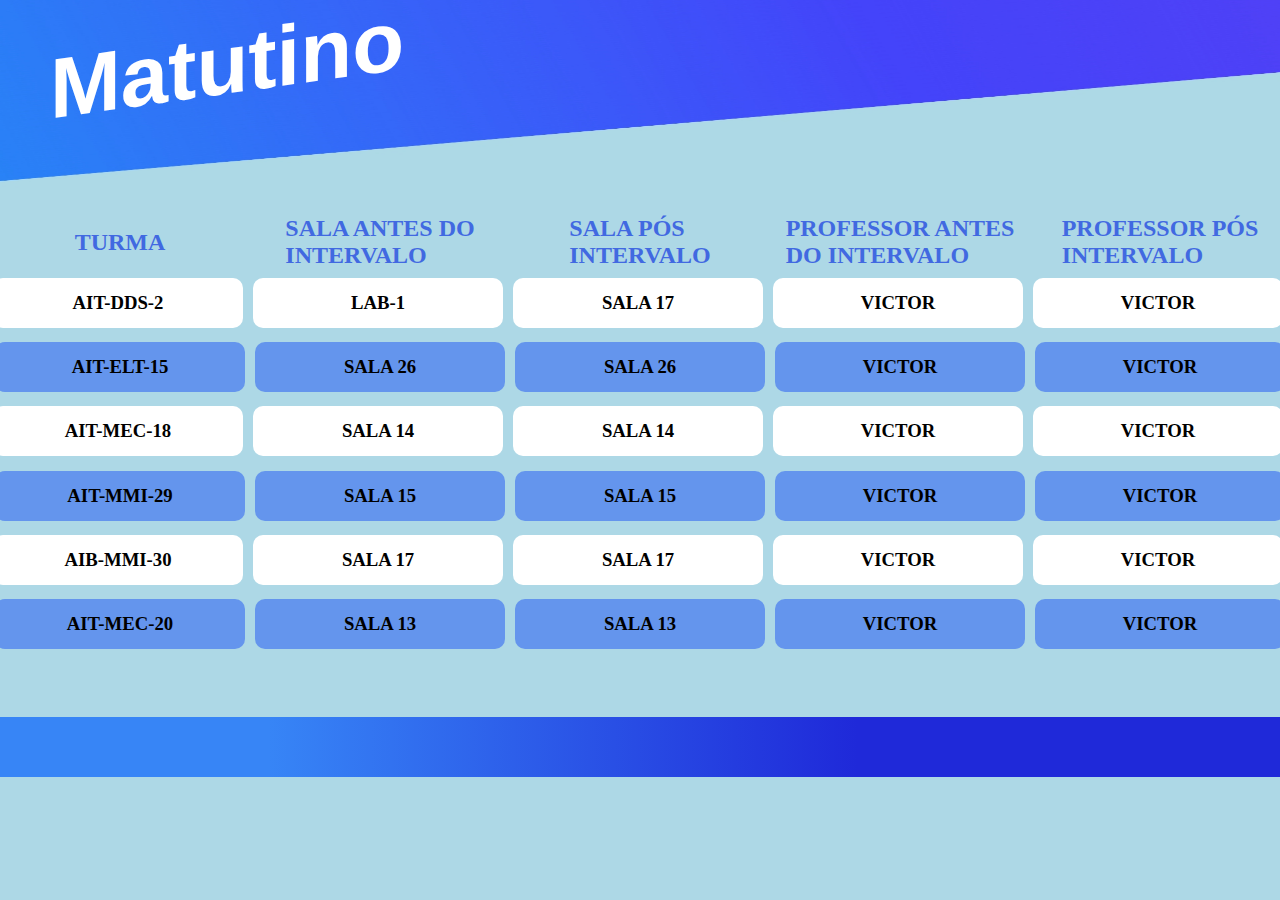
==== Planilha_TV/tela_matutino.html @ e94e5a3a "Add files via upload" ====
<!DOCTYPE html>
<html>
<head>
<meta charset="UTF-8"/>
<title>Document</title>
</head>
<body>

<style type="text/css">

*
{
margin: 0px;
}

.caixa {
	background-color: #199AFF;
	width: 100%;
	height: 180px;
	transform: skewY(-7deg);
}

.caixa1 {
	background-color: #199AFF;
	width: 100%;
	height: 90px;
}

body
{
background-color: #ADD8E6;
}

.lado{
	margin-left: 50px;
	margin-top: -250px;
	color: white;
	font-family: Arial;
	font-size: 85px;
	transform: skewY(-8deg);
}

.lado2{
	color: white;
	margin-left: 1200px;
	font-family: 'Roboto Condensed', sans-serif;
	margin-top: -40px;
	font-size: 25px;

}

.titulo{
	color: #4169E1;
	display: flex;
    justify-content: center;
	align-items: center;
	height: 54px;
}

.abaixo{
	margin-top: 200px;
	display: flex;
	justify-content: center;
}


.borda1{
	background-color: #6495ED;
	height: 50px;
	display: flex;
    justify-content: center;
	align-items: center;
	width: 250px;
	margin: 5px;
	border-radius: 10px;
}

.borda2{
	background-color: white;
	height: 50px;
	display: flex;
    justify-content: center;
	align-items: center;
	width: 250px;
	margin: 3px;
	border-radius: 10px;
	

}

.caixaf{
	background: rgb(55,133,246);
background: linear-gradient(90deg, rgba(55,133,246,1) 21%, rgba(31,41,217,1) 67%);
	width: 100%;
	height: 60px;
	margin-top: 60px;
}

.espaço{
	display: flex;
    flex-direction: column;
    justify-content: space-around;
	height: 445px;
}

img{
	width: 100%;
	height: 200px;

}
</style>
<div class="img">
	<img src = "imagens/div.jpg">
	<h1 class="lado">Matutino</h1>
	<h1 class="lado2" id="time"></h1>
</div>

<div class="abaixo">
		<div class="espaço">																								
				<h2 class="titulo">TURMA</h2 >
			<div class="borda2">
				<h3>AIT-DDS-2</h3>
			</div>
			<div  class="borda1">
				<h3>AIT-ELT-15</h3>
			</div>
			<div class="borda2">
				<h3>AIT-MEC-18</h3>
			</div>
			<div  class="borda1">
				<h3>AIT-MMI-29</h3>
			</div>
			<div  class="borda2">
				<h3>AIB-MMI-30</h3>
			</div>
			<div  class="borda1">
				<h3>AIT-MEC-20</h3>
			</div>
		</div>
		
		<div class="espaço">
				<h2 class="titulo">SALA ANTES DO 
				<br>
				INTERVALO</h2>
			<div class="borda2">
				<h3>LAB-1</h3>
			</div>		
			<div  class="borda1">
				<h3>SALA 26</h3>
			</div>			
			<div  class="borda2">
				<h3>SALA 14</h3>
			</div>			
			<div  class="borda1">
				<h3>SALA 15</h3>
			</div>			
			<div  class="borda2">
				<h3>SALA 17</h3>
			</div>		
			<div  class="borda1">
				<h3>SALA 13</h3>
			</div>
		</div>

		<div class="espaço">
				<h2 class="titulo">SALA PÓS
				<br>
				 INTERVALO</h2>		
			<div class="borda2">
				<h3>SALA 17</h3>
			</div>			
			<div  class="borda1">
				<h3>SALA 26</h3>
			</div>			
			<div  class="borda2">
				<h3>SALA 14</h3>
			</div>			
			<div  class="borda1">
				<h3>SALA 15</h3>
			</div>			
			<div  class="borda2">
				<h3>SALA 17</h3>
			</div>		
			<div  class="borda1">
				<h3>SALA 13</h3>
			</div>
		</div>

		<div class="espaço">
				<h2 class="titulo">PROFESSOR ANTES 
			<br>
			DO INTERVALO</h2>		
			<div class="borda2">
				<h3>VICTOR</h3>
			</div>			
			<div  class="borda1">
				<h3>VICTOR</h3>
			</div>
			<div  class="borda2">
				<h3>VICTOR</h3>
			</div>
			<div  class="borda1">
				<h3>VICTOR</h3>
			</div>
			<div  class="borda2">
				<h3>VICTOR</h3>
			</div>
			<div  class="borda1">
				<h3>VICTOR</h3>
			</div>
		</div>

		<div class="espaço">
				<h2 class="titulo">PROFESSOR PÓS
			<br>
			 INTERVALO</h2>		
		<div class="borda2">
				<h3>VICTOR</h3>
			</div>			
			<div  class="borda1">
				<h3>VICTOR</h3>
			</div>
			<div  class="borda2">
				<h3>VICTOR</h3>
			</div>		
			<div  class="borda1">
				<h3>VICTOR</h3>
			</div>		
			<div  class="borda2">
				<h3>VICTOR</h3>
			</div>		
			<div  class="borda1">
				<h3>VICTOR</h3>
			</div>

		</div>
</div>

<div class="caixaf"></div>

</body>
<script>
    var timeDisplay = document.getElementById("time");


function refreshTime() {
  var dateString = new Date().toLocaleString("pt-Br", {timeZone: "America/Sao_Paulo"});
  var formattedString = dateString.replace(", ", " ");
  timeDisplay.innerHTML = formattedString;
}

setInterval(refreshTime, 1000); 
 </script>
</html>
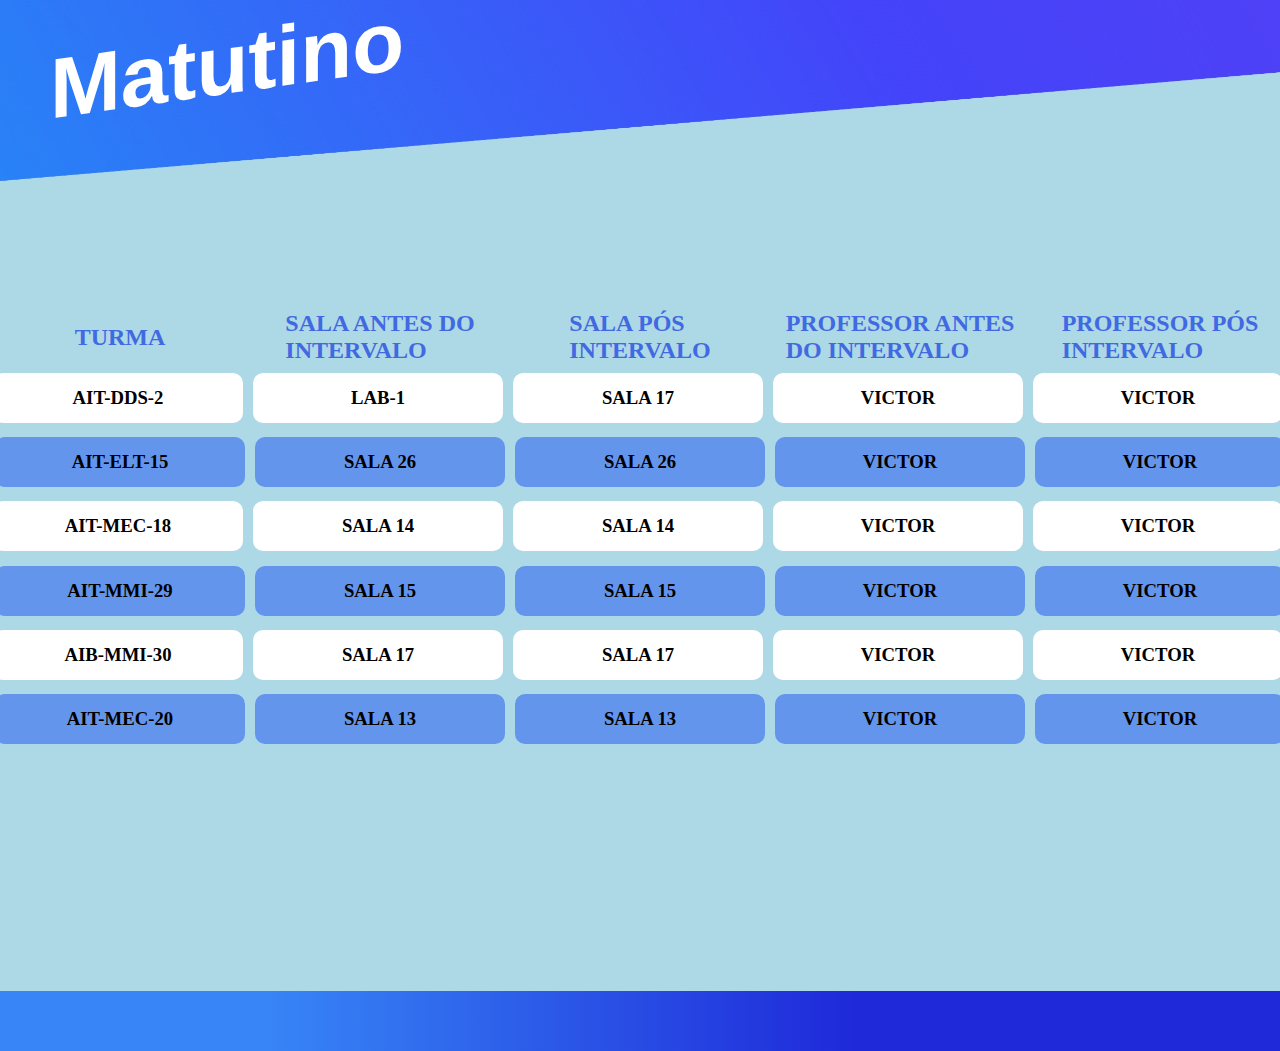
==== commit 6ef19ce1: "tela_matutino.html" ====
--- a/Planilha_TV/tela_matutino.html
+++ b/Planilha_TV/tela_matutino.html
@@ -58,7 +58,7 @@
 }
 
 .abaixo{
-	margin-top: 200px;
+	margin-top: 295px;
 	display: flex;
 	justify-content: center;
 }
@@ -93,7 +93,7 @@
 background: linear-gradient(90deg, rgba(55,133,246,1) 21%, rgba(31,41,217,1) 67%);
 	width: 100%;
 	height: 60px;
-	margin-top: 60px;
+	margin-top: 239px;
 }
 
 .espaço{
@@ -251,4 +251,4 @@
 
 setInterval(refreshTime, 1000); 
  </script>
-</html>+</html>
